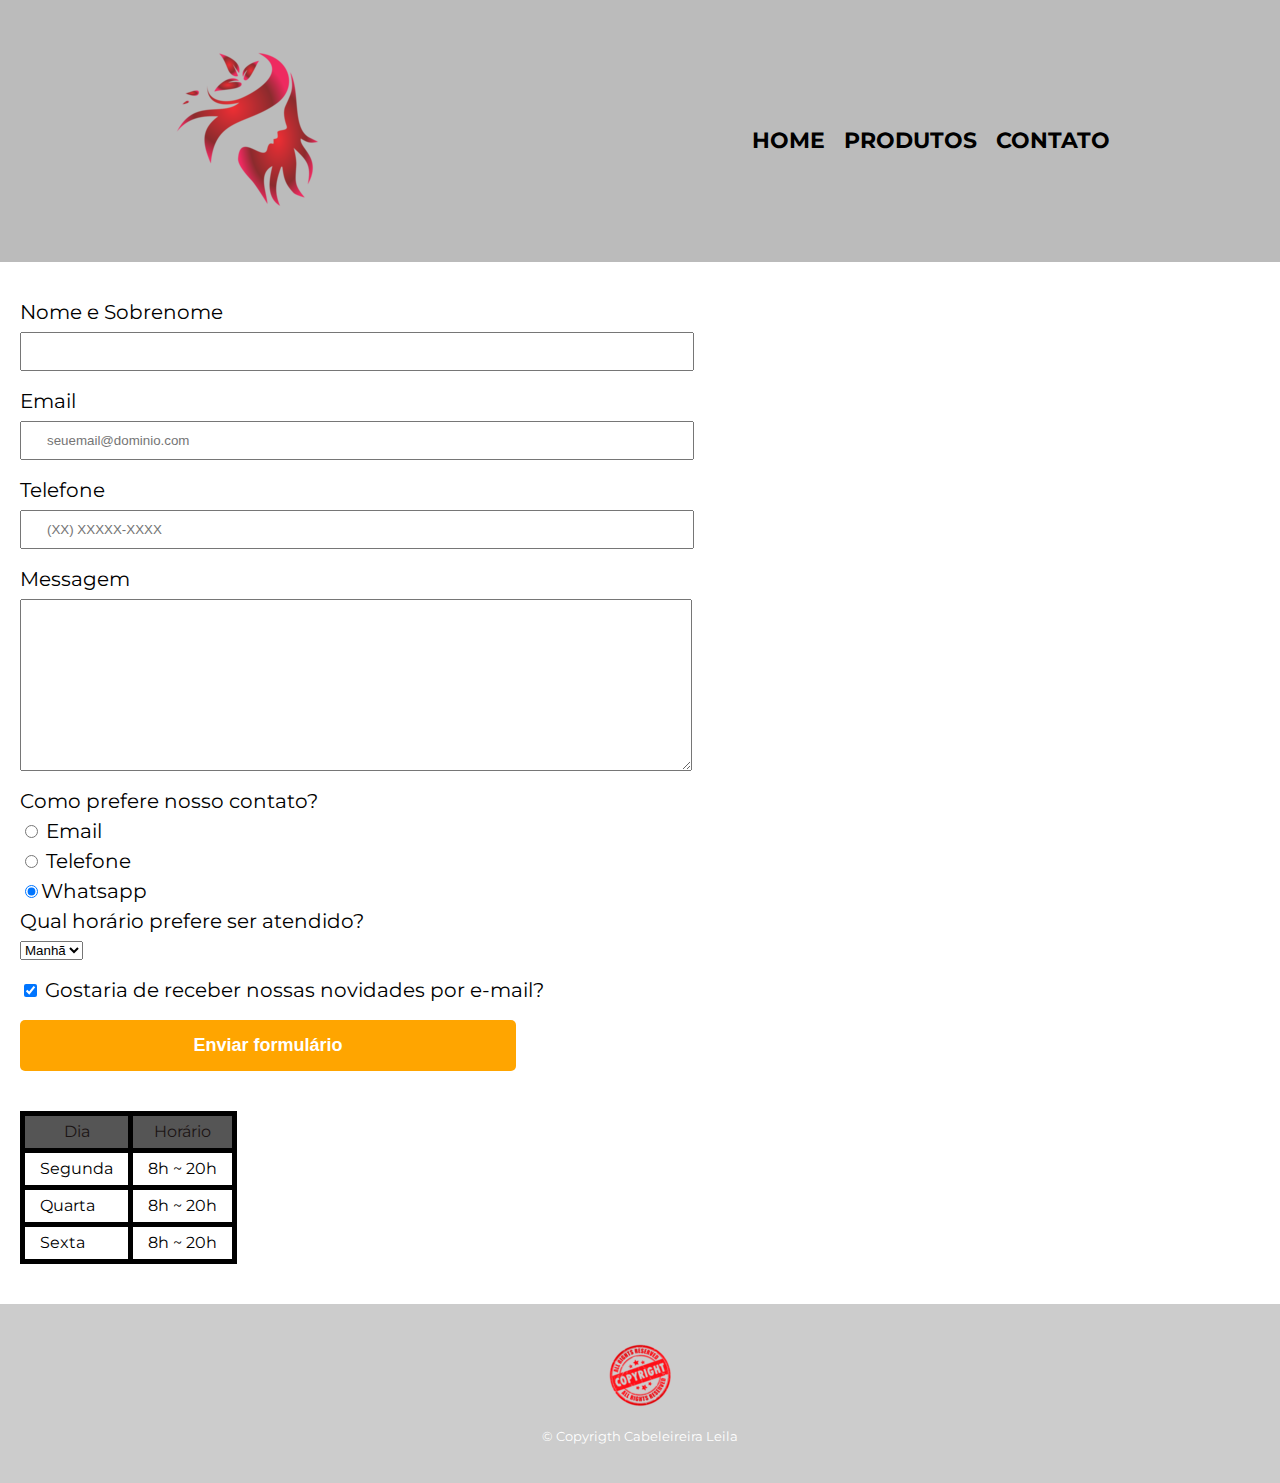
==== contact.html @ fc400ea0 "refactor: change index page for reponsive page" ====
<!DOCTYPE html>
<html>
    <head>
        <meta charset="UTF-8">
        <title>Contato - Cabeleireira Leila</title>

        <link rel="stylesheet" href="reset.css">
        <link rel="stylesheet" href="style.css">
        <link rel="preconnect" href="https://fonts.gstatic.com">
        <link href="https://fonts.googleapis.com/css2?family=Montserrat:wght@100&display=swap" rel="stylesheet">
    </head>

    <body>
        <header>
            <div class="box">
                <h1><img src="images/logo.png" alt="Logo da Cabeleireira Leila"></h1>
            
                <nav>
                    <ul>
                        <li><a href="index.html">Home</a></li>
                        <li><a href="products.html">Produtos</a></li>
                        <li><a href="contact.html">Contato</a></li>
                    </ul>
                </nav>
            </div>
        </header>

        <main>
            <form>
                <label for="name">Nome e Sobrenome</label>
                <input type="text" id="name" class="input-default" required>

                <label for="email">Email</label>
                <input 
                    type="email" 
                    id="email" 
                    class="input-default" 
                    required
                    placeholder="seuemail@dominio.com"
                >

                <label for="phone">Telefone</label>
                <input 
                    type="tel" 
                    id="phone" 
                    class="input-default" 
                    required
                    placeholder="(XX) XXXXX-XXXX"
                >

                <label for="message">Messagem</label>
                <textarea id="message" cols="30" rows="10" class="input-default" required></textarea>

                <fieldset>
                    <legend>Como prefere nosso contato?</legend>
                    <label for="radio-email">
                        <input type="radio" name="contact" value="email" id="radio-email">
                        Email
                    </label>
                    
    
                    <label for="radio-phone">
                        <input type="radio" name="contact" value="phone" id="radio-phone">
                        Telefone
                    </label>
                    
    
                    <label for="radio-whatsapp">
                        <input 
                            type="radio" 
                            name="contact" 
                            value="whatsapp" 
                            id="radio-whatsapp"
                            checked
                        >Whatsapp
                    </label>
                    
                </fieldset>

                <fieldset>
                    <legend>Qual horário prefere ser atendido?</legend>
                    <select name="" id="">
                        <option value="">Manhã</option>
                        <option value="">Tarde</option>
                        <option value="">Noite</option>
                    </select>
                </fieldset>

                <label class="checkbox"><input type="checkbox" checked>  Gostaria de receber nossas novidades por e-mail?</label>

                <input type="submit" value="Enviar formulário" class="button">
            </form>

            <table>
                <thead>
                    <tr>
                        <th>Dia</th>
                        <th>Horário</th>
                    </tr>
                </thead>
                <tbody>
                    <tr>
                        <td>Segunda</td>
                        <td>8h ~ 20h</td>
                    </tr>
                    <tr>
                        <td>Quarta</td>
                        <td>8h ~ 20h</td>
                    </tr>
                    <tr>
                        <td>Sexta</td>
                        <td>8h ~ 20h</td>
                    </tr>
                </tbody>
            </table>
        </main>

        <footer>
            <img src="images/copyright.png" alt="copyright">
            <p class="copyright">&copy; Copyrigth Cabeleireira Leila</p>
        </footer>
    </body>
</html>
---- style.css ----
body {
    font-family: 'Montserrat', sans-serif;
}

header {
    background: #BBBBBB;
    padding: 20px 0;
}

.box {
    position: relative;
    width: 940px;
    margin: 0 auto;
}

nav {
    position: absolute;
    top: 110px;
    right: 0;
}

nav li {
    display: inline;
    margin: 0 0 0 15px;
}

nav a {
    text-transform: uppercase;
    color: black;
    font-weight: bold;
    font-size: 22px;
    text-decoration: none;
}

nav a:hover {
    color: red;
    text-decoration: underline;
}

.products {
    width: 940px;
    margin: 0 auto;
    padding: 50px 0;
}

.products li{
    display: inline-block;
    text-align: center;
    width: 30%;
    vertical-align: top;
    margin: 0 1.5%;
    padding:  30px 20px;
    box-sizing: border-box;
    border: 4px dotted black;
    border-radius: 10%;
}

.products li:hover {
    border-color: red;
}

.products li:active {
    border-color: rgba(236, 108, 108, 0.534);
}

.products li:hover h2 {
    font-size: 34px;
}

.products h2 {
    font-size: 30px;
    font-weight: bold;
}

.products-description {
    font-size: 18px;
}

.products-price {
    font-size: 22px;
    font-weight: bold;
    margin-top: 10px;
}

footer {
    text-align: center;
    background: #CCCCCC;
    padding: 40px 0;
}

.copyright {
    color: white;
    font-size: 13px;
    margin: 20px 0 0;
}

form {
    margin: 40px 20px;
}

form label, form legend {
    display: block;
    font-size: 20px;
    margin: 0 0 10px;
}

.input-default {
    display: block;
    margin: 0 0 20px;
    padding: 10px 25px;
    width: 50%;
}

.checkbox {
    margin: 20px 0;
}

.button {
    width: 40%;
    padding: 15px 0;
    background: orange;
    color: white;
    font-weight: bold;
    font-size: 18px;
    border: none;
    border-radius: 5px;
    transition: 1s all;
    cursor: pointer;
}

.button:hover {
    background: darkorange;
    transform: scale(1.2);

}

table {
    margin: 40px 20px;
}

thead {
    background: #555555;
    color: rgb(27, 20, 20);
    font-weight: border;
}

td, th {
    border: 5px solid black;
    padding: 8px 15px;
}

.banner {
    width: 100%;
}

.title-principal {
    text-align: center;
    font-size: 2em;
    margin: 0 0 1em;
    clear: left;
    text-shadow: 2px 2px red;
}

.principal p {
    margin: 0 0 1em;
}

.principal strong {
    font-weight: bold;
}

.principal em {
    font-style: italic;
}

.about {
    white-space: 150px;
    float: left;
    margin: 0 20px 20px 0;
}

.benefits-content {
    width: 640px;
    margin: 0 auto;
}

.benefits-list {
    width: 40%;
    display: inline-block;
    vertical-align: top;
}

.imgbenefits {
    width: 60%;
    opacity: 1;
    transition:  400ms;
    box-shadow: 10px 10px 10px black;
}

.imgbenefits:hover {
    opacity: 0.3;

}
.map {
    padding: 3em 0;
    background: linear-gradient(#FEFEFE, #888888);
}

.map-content {
    width: 940px;
    margin: 0 auto;
}

.map p {
    margin: 0 0 2em;
    text-align: center;
}

.video {
    width: 560px;
    margin: 2em auto;
}

.benefits {
    padding: 3em 0;
    background: #888888;
}

.itens {
    line-height: 1.5;
}

.itens:first-child {
    font-weight: bold;
}

.itens::before {
    content: "✻ ";
}

.principal {
    padding: 3em 0;
    background: #FEFEFE;
    width: 940px;
    margin: 0 auto;
}

@media screen and (max-width: 480px){
    .box{
        width: auto;
    }

    .principal, .benefits-content, .map-content, .video{
        width: auto;
        margin: 0 20px;
    }

    .video{
        width: auto;
        margin: 20px 20px;
    }
    h1 {
        text-align: center;
    }

    nav {
        position: static;
    }

    .benefits-list, .imgbenefits {
        width: 100%;
    }
}
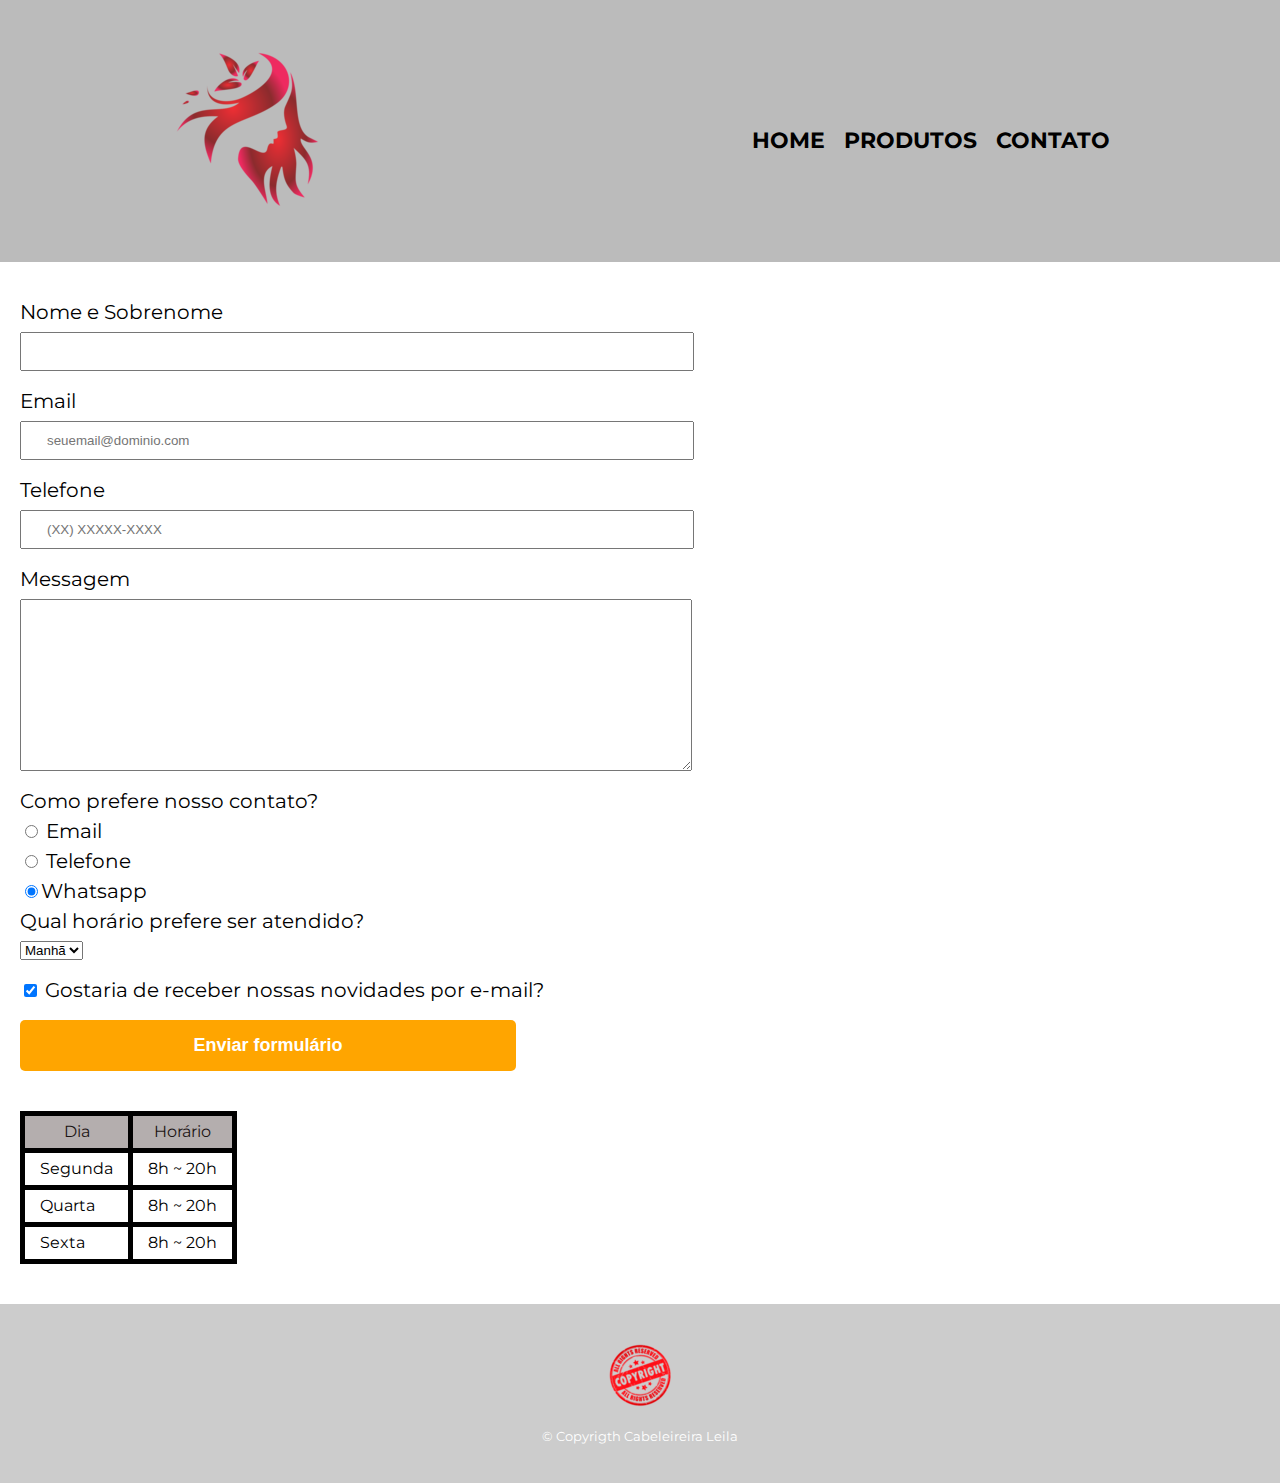
==== commit c35ce2ff: "refactor: change products page for response page" ====
--- a/contact.html
+++ b/contact.html
@@ -2,6 +2,8 @@
 <html>
     <head>
         <meta charset="UTF-8">
+        <meta name="viewport" content="width=device-width">
+
         <title>Contato - Cabeleireira Leila</title>
 
         <link rel="stylesheet" href="reset.css">
--- a/style.css
+++ b/style.css
@@ -40,13 +40,20 @@
 .products {
     width: 940px;
     margin: 0 auto;
-    padding: 50px 0;
+    padding: 50px;
+    padding-bottom: 150px;
+    flex-direction: column;
+    display: grid;
+    align-items: center;
+    grid-template-columns: repeat(auto-fit, minmax(240px, 1fr));
+    grid-gap: 5%;
+    box-sizing: border-box;
 }
 
 .products li{
     display: inline-block;
     text-align: center;
-    width: 30%;
+    width: 100%;
     vertical-align: top;
     margin: 0 1.5%;
     padding:  30px 20px;
@@ -65,6 +72,7 @@
 
 .products li:hover h2 {
     font-size: 34px;
+    text-shadow: 2px 2px red;
 }
 
 .products h2 {
@@ -139,7 +147,7 @@
 }
 
 thead {
-    background: #555555;
+    background: #b4aeae;
     color: rgb(27, 20, 20);
     font-weight: border;
 }
@@ -250,15 +258,19 @@
         width: auto;
     }
 
-    .principal, .benefits-content, .map-content, .video{
+    .principal, .benefits-content, .map-content, .video, .products {
         width: auto;
         margin: 0 20px;
     }
 
+    .button {
+        font-size: 12px;
+    }
     .video{
         width: auto;
         margin: 20px 20px;
     }
+
     h1 {
         text-align: center;
     }
@@ -267,7 +279,7 @@
         position: static;
     }
 
-    .benefits-list, .imgbenefits {
+    .benefits-list, .imgbenefits{
         width: 100%;
     }
 }